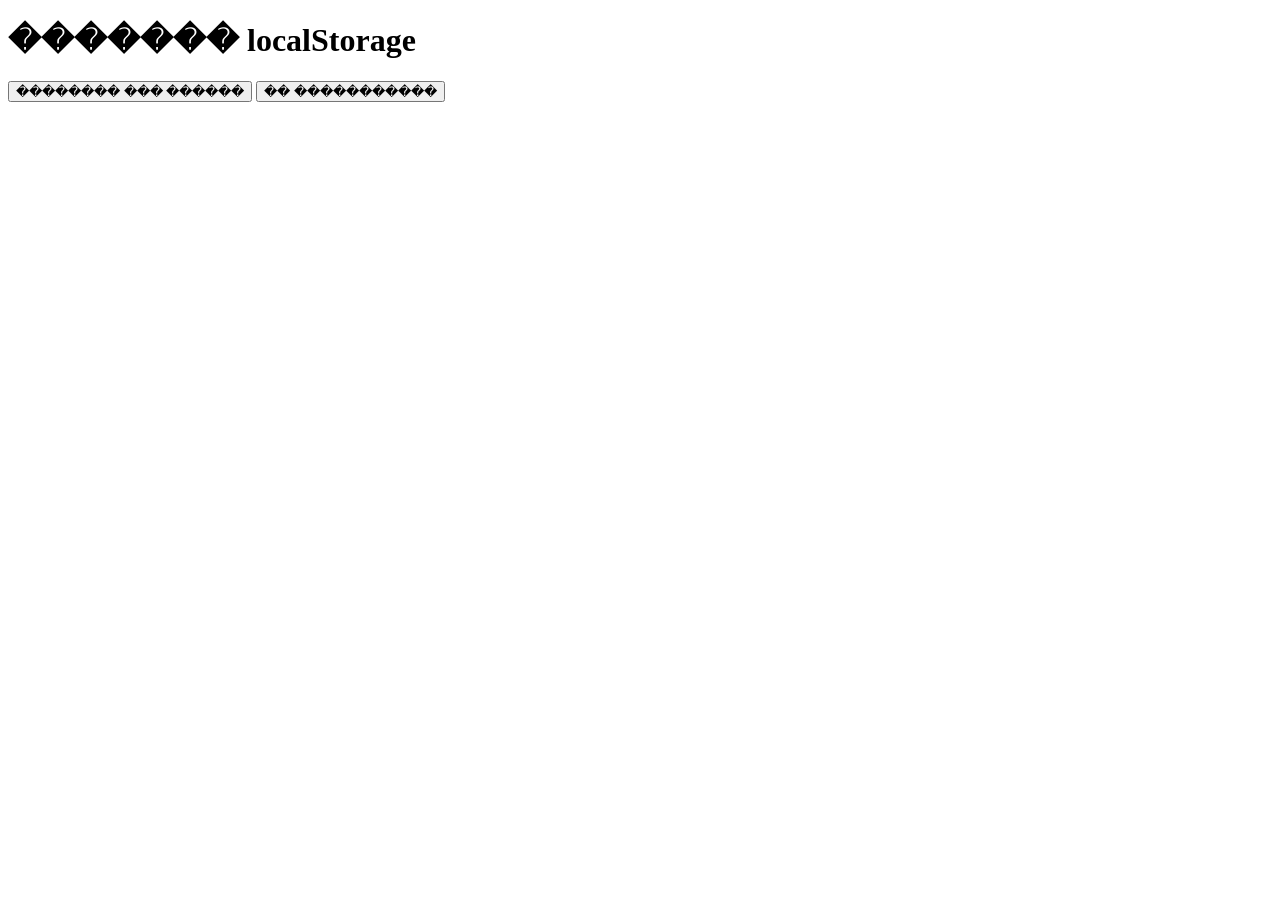
==== frontend/clear-storage.html @ c4ffe808 "Initial commit" ====
<!DOCTYPE html>
<html>
<head>
    <title>Clear Storage</title>
</head>
<body>
    <h1>������� localStorage</h1>
    <button onclick="clearStorage()">�������� ��� ������</button>
    <button onclick="goToRegister()">�� �����������</button>

    <script>
        function clearStorage() {
            localStorage.clear();
            alert('LocalStorage ������!');
        }

        function goToRegister() {
            window.location.href = 'register.html';
        }
    </script>
</body>
</html>
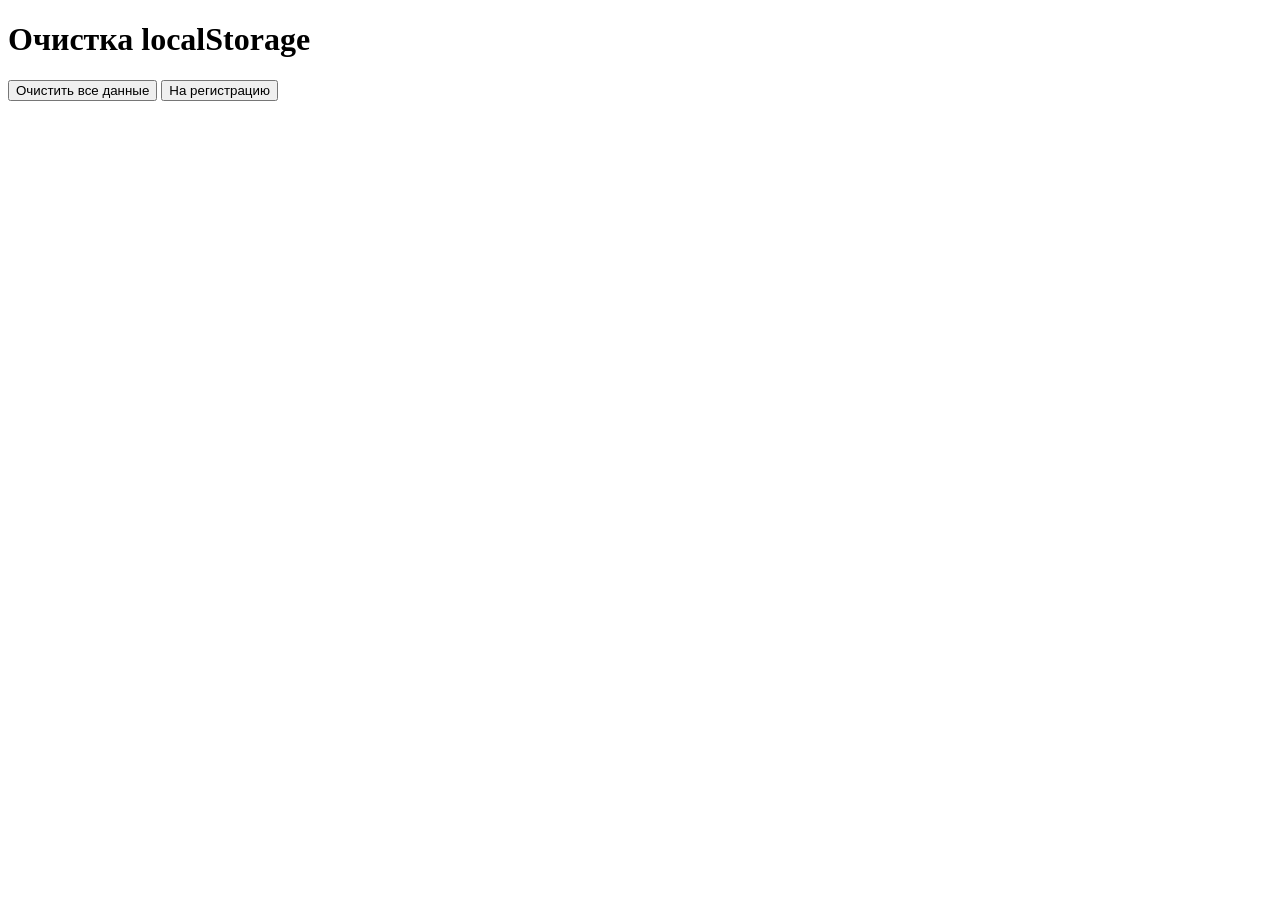
==== commit f982c505: "Update clear-storage.html" ====
--- a/frontend/clear-storage.html
+++ b/frontend/clear-storage.html
@@ -1,17 +1,18 @@
 <!DOCTYPE html>
 <html>
 <head>
-    <title>Clear Storage</title>
+    <meta charset="UTF-8">
+    <title>Очистка localStorage</title>
 </head>
 <body>
-    <h1>������� localStorage</h1>
-    <button onclick="clearStorage()">�������� ��� ������</button>
-    <button onclick="goToRegister()">�� �����������</button>
+    <h1>Очистка localStorage</h1>
+    <button onclick="clearStorage()">Очистить все данные</button>
+    <button onclick="goToRegister()">На регистрацию</button>
 
     <script>
         function clearStorage() {
             localStorage.clear();
-            alert('LocalStorage ������!');
+            alert('LocalStorage очищен!');
         }
 
         function goToRegister() {
@@ -19,4 +20,4 @@
         }
     </script>
 </body>
-</html>+</html>
